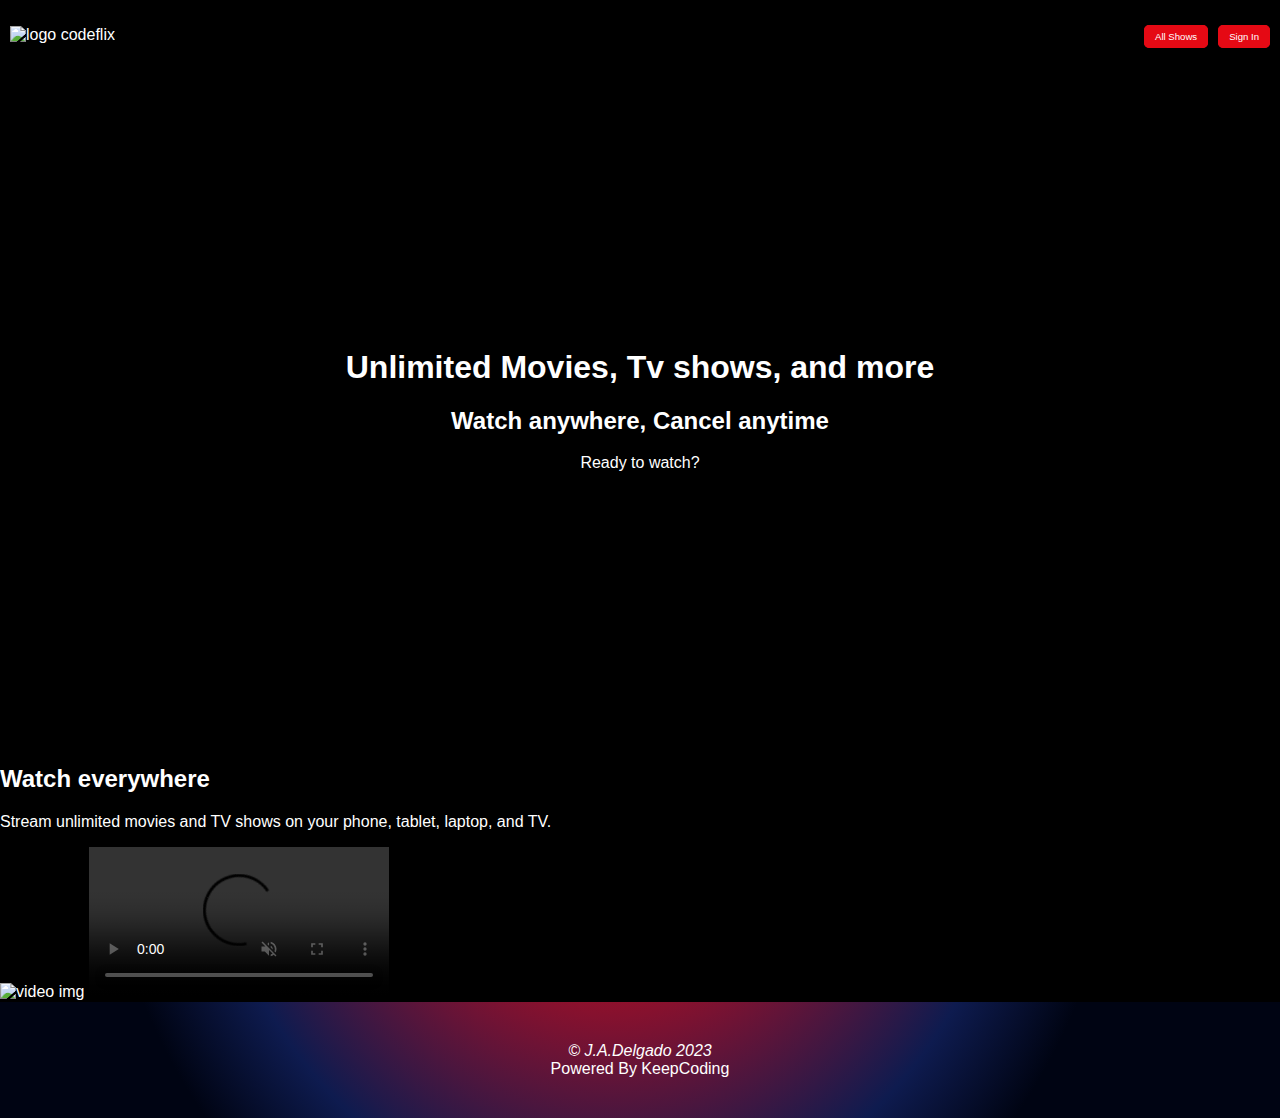
==== html-css-clase/index.html @ fbad03b7 "feat: add new section with video" ====
<!DOCTYPE html>
<html lang="en">
  <head>
    <meta charset="UTF-8" />
    <meta name="viewport" content="width=device-width, initial-scale=1.0" />
    <title>Codeflix</title>
    <link rel="stylesheet" href="styles/normalize.css" />
    <link rel="stylesheet" href="styles/common.css" />
    <link rel="stylesheet" href="styles/footer.css" />
    <link rel="stylesheet" href="styles/banner.css" />
    <link rel="stylesheet" href="styles/header.css" />
    <link rel="stylesheet" href="styles/components.css" />
  </head>
  <body class="main-bg">
    <header class="header">
      <div class="header__image">
        <img src="../assets/app/codeflix.png" alt="logo codeflix" />
      </div>
      <nav class="header__nav">
        <ul class="header__nav__list">
          <li class="header__nav__list__item">
            <a class="btn" href="#shows" target="_blank">All Shows</a>
          </li>
          <li class="header__nav__list__item">
            <a class="btn" href="sign-in.html" target="_blank">Sign In</a>
          </li>
        </ul>
      </nav>
    </header>
    <main>
      <section class="banner">
        <div class="banner__image"></div>
        <div class="banner__content">
          <h1>Unlimited Movies, Tv shows, and more</h1>
          <h2>Watch anywhere, Cancel anytime</h2>
          <p>Ready to watch?</p>
        </div>
      </section>
      <section class="">
        <div>
          <h2>Watch everywhere</h2>
          <p>
            Stream unlimited movies and TV shows on your phone, tablet, laptop,
            and TV.
          </p>
        </div>
        <div>
          <img src="../assets/app/device-pile.png" alt="video img" />
          <video
            src="../assets/app/video-devices.m4v"
            controls
            muted
            loop
            autoplay
          >
            <source src="../assets/app/video-devices.m4v" type="video/mp4" />
          </video>
        </div>
      </section>
    </main>
    <footer class="footer">
      <p>&copy; <em>J.A.Delgado</em> 2023</p>
      <p class="footer__company">Powered by KeepCoding</p>
    </footer>
  </body>
</html>
---- html-css-clase/styles/common.css ----
:root {
  --main-text-color: #fff;
  --main-bg-color: #000;
  --main-brand-color: #e50914;
  --main-brand-color-light: #e44c54;
  font-size: 16px;
  font-family: sans-serif;
}

* {
  box-sizing: border-box;
}

.main-bg {
  color: var(--main-text-color);
  background-color: var(--main-bg-color);
}
---- html-css-clase/styles/footer.css ----
/* Footer */
.footer {
  padding: 20px 0;
  padding: 40px;
  text-align: center;
  font-style: italic;

  background: radial-gradient(
    40.39% 510.66% at 47.68% -217.91%,
    #ff9900 0%,
    #e50914 17.27%,
    #0e1b4f 79.44%,
    #000413 100%
  );
}

/* 1rem = 16px */
.footer p {
  font-size: 1rem;
  margin: 0;
  font-weight: 400;
  text-transform: capitalize;
  /* line-height: 1.4; */
}

.footer .footer__company {
  font-style: normal;
}
---- html-css-clase/styles/banner.css ----
.banner {
  height: 75vh;
  /* background-color: #b5b5b5; */
  text-align: center;
  display: flex;
  justify-content: center;
  align-items: center;
  position: relative;
}

.banner .banner__image {
  background-image: url("../../assets/app/catalog.jpg");
  /* background-repeat: no-repeat;
  background-size: cover; */
  position: absolute;
  top: 0;
  left: 0;
  bottom: 0;
  right: 0;
  opacity: 0.5;
}

.banner .banner__content {
  z-index: 1;
}
---- html-css-clase/styles/header.css ----
.header {
  display: flex;
  align-items: center;
  justify-content: space-between;
  position: sticky;
  background-color: var(--main-bg-color);
  z-index: 99;
  top: 0;
  padding: 10px;
}

.header__image {
  width: 120px;
}

.header__image img {
  width: 100%;
  /* margin-left: 10px; */
}

.header__nav__list {
  display: flex;
  gap: 10px;
  /* align-items: center; */
  /* justify-content: space-between; */
  /* gap: 10px; */
}

.header .header__nav .header__nav__list {
  list-style: none;
}

.header__nav .header__nav__list .header__nav__list__item a {
  text-decoration: none;
  font-size: 0.6rem;
  /* margin-right: 0.6rem; */
}
---- html-css-clase/styles/components.css ----
.btn {
  color: var(--main-text-color);
  background-color: var(--main-brand-color);
  padding: 5px 10px;
  border-radius: 5px;
  cursor: pointer;
  border: 1px solid var(--main-brand-color);
}

.btn:hover {
  background-color: var(--main-brand-color-light);
}
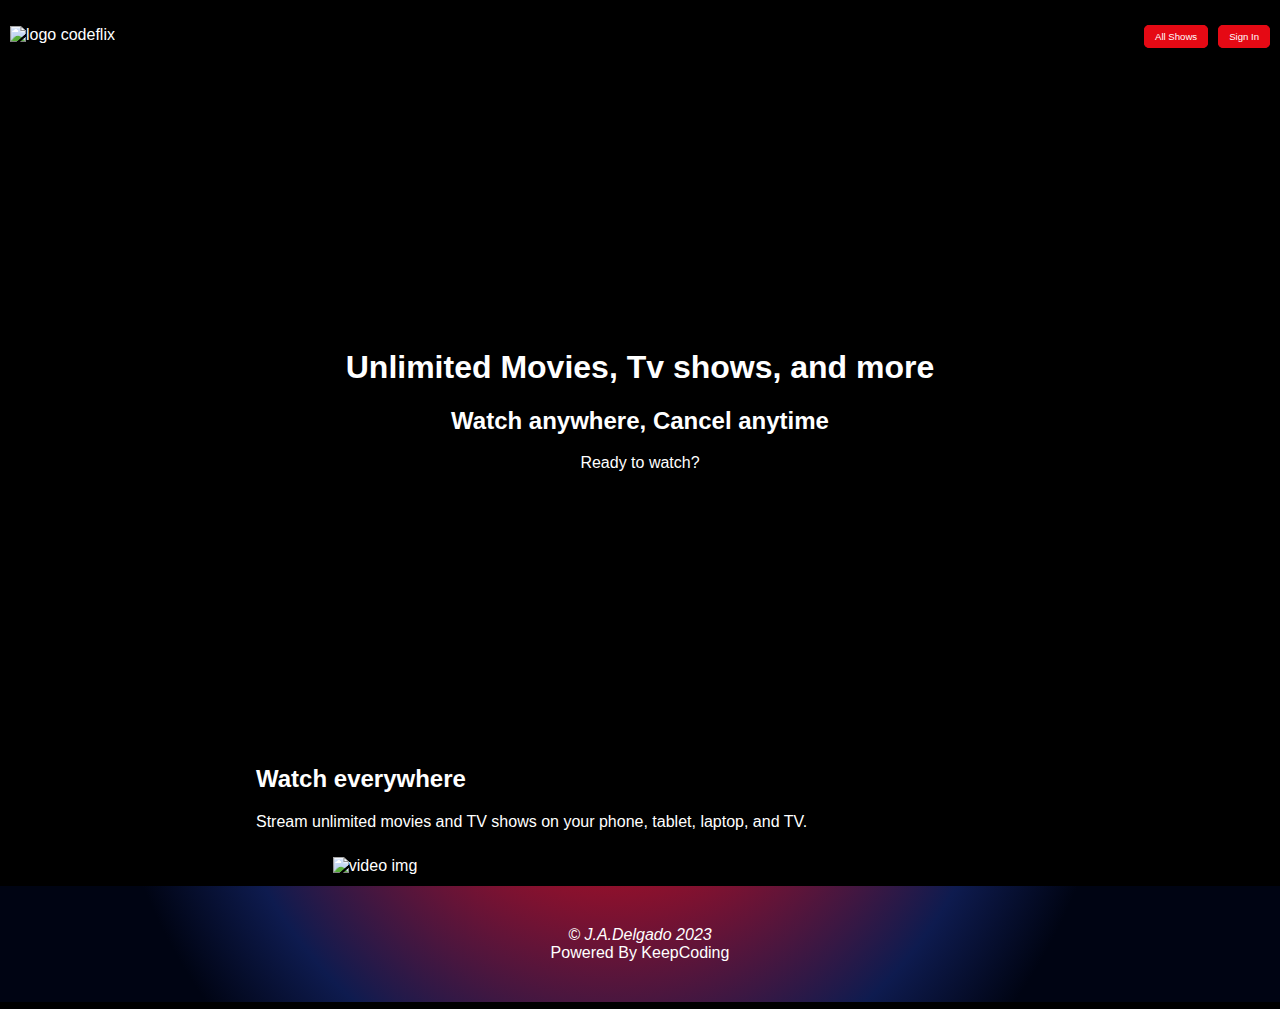
==== commit be86f8eb: "feat: add info section styles" ====
--- a/html-css-clase/index.html
+++ b/html-css-clase/index.html
@@ -10,6 +10,7 @@
     <link rel="stylesheet" href="styles/banner.css" />
     <link rel="stylesheet" href="styles/header.css" />
     <link rel="stylesheet" href="styles/components.css" />
+    <link rel="stylesheet" href="styles/stream.css" />
   </head>
   <body class="main-bg">
     <header class="header">
@@ -36,19 +37,23 @@
           <p>Ready to watch?</p>
         </div>
       </section>
-      <section class="">
-        <div>
+      <section class="info">
+        <div class="info__content">
           <h2>Watch everywhere</h2>
           <p>
             Stream unlimited movies and TV shows on your phone, tablet, laptop,
             and TV.
           </p>
         </div>
-        <div>
-          <img src="../assets/app/device-pile.png" alt="video img" />
+        <div class="info__media">
+          <img
+            class="info__image"
+            src="../assets/app/device-pile.png"
+            alt="video img"
+          />
           <video
+            class="info__video"
             src="../assets/app/video-devices.m4v"
-            controls
             muted
             loop
             autoplay
--- a/html-css-clase/styles/stream.css
+++ b/html-css-clase/styles/stream.css
@@ -0,0 +1,31 @@
+.info {
+  display: flex;
+  flex-direction: column;
+  gap: 10px;
+}
+
+.info .info__content {
+  /* margin-left: 20px; */
+  width: 90%;
+  margin: 0 auto;
+  max-width: 768px;
+}
+
+.info .info__media {
+  display: flex;
+  justify-content: center;
+  position: relative;
+  margin-bottom: 10px;
+}
+
+.info .info__image {
+  width: 48%;
+  z-index: 1;
+}
+
+.info .info__video {
+  position: absolute;
+  width: 30%;
+  top: 10%;
+  z-index: -1;
+}
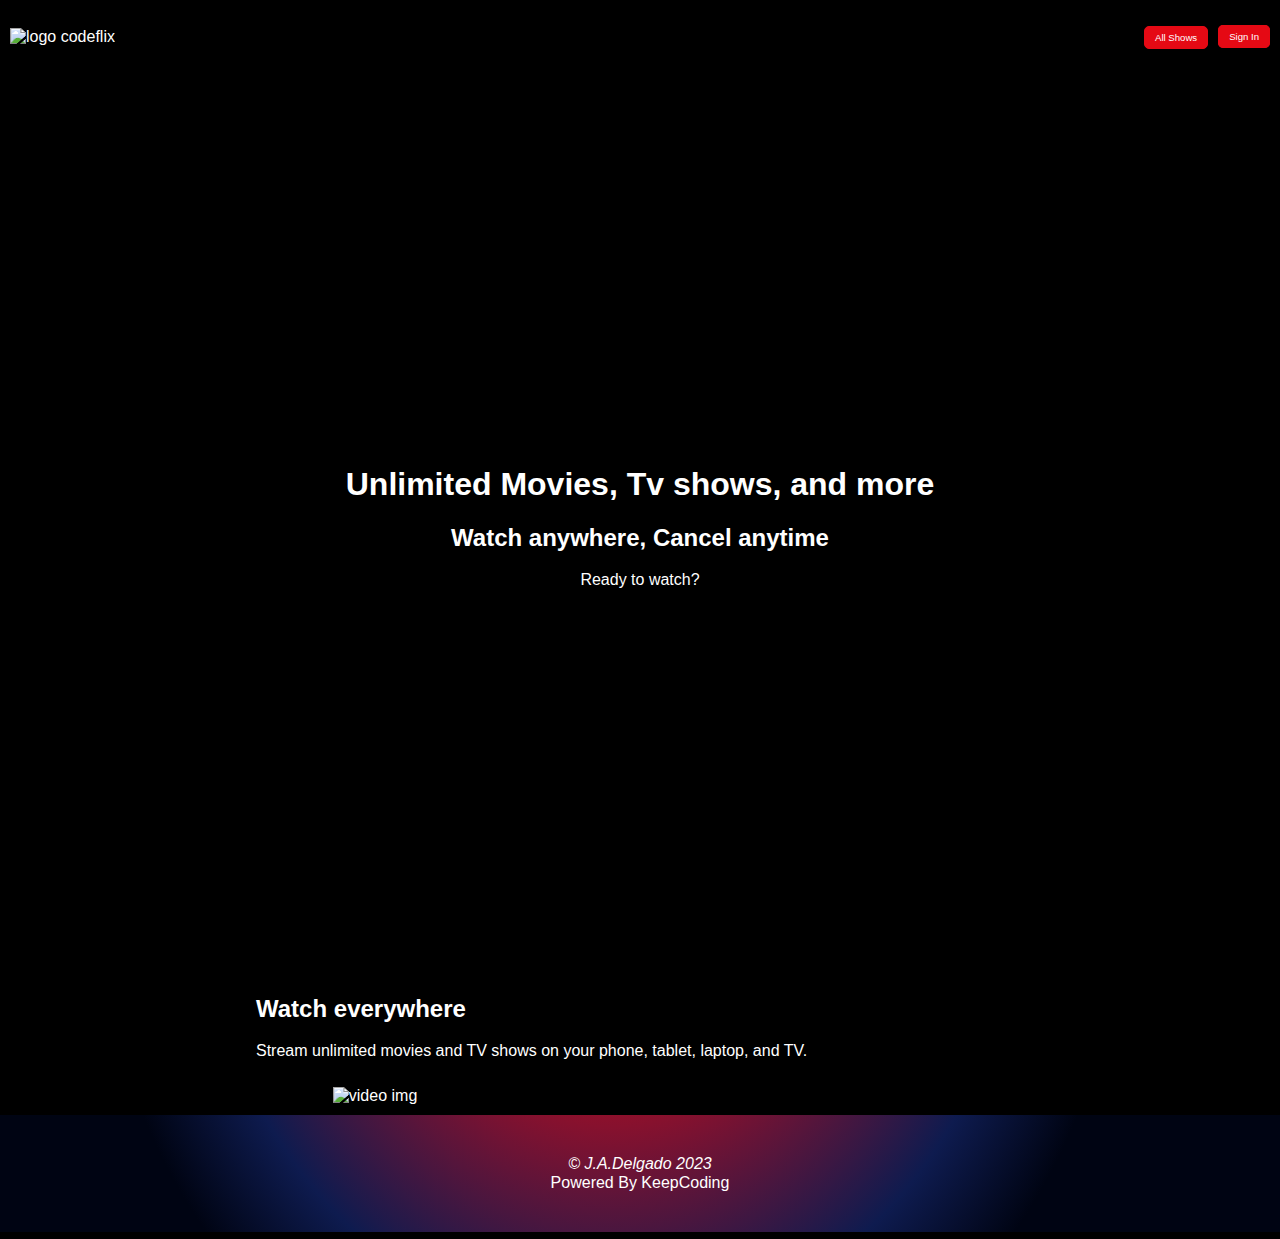
==== commit 29ce7bc9: "feat: add mq to hide menu item" ====
--- a/html-css-clase/index.html
+++ b/html-css-clase/index.html
@@ -20,7 +20,7 @@
       <nav class="header__nav">
         <ul class="header__nav__list">
           <li class="header__nav__list__item">
-            <a class="btn" href="#shows" target="_blank">All Shows</a>
+            <a class="btn hidden-xs" href="#shows" target="_blank">All Shows</a>
           </li>
           <li class="header__nav__list__item">
             <a class="btn" href="sign-in.html" target="_blank">Sign In</a>
--- a/html-css-clase/styles/banner.css
+++ b/html-css-clase/styles/banner.css
@@ -1,5 +1,5 @@
 .banner {
-  height: 75vh;
+  height: 100vh;
   /* background-color: #b5b5b5; */
   text-align: center;
   display: flex;
--- a/html-css-clase/styles/components.css
+++ b/html-css-clase/styles/components.css
@@ -10,3 +10,14 @@
 .btn:hover {
   background-color: var(--main-brand-color-light);
 }
+
+.hidden-xs {
+  display: none;
+}
+
+/* Todo lo que está por encima de 768px, por defecto screen and */
+@media (min-width: 768px) {
+  .hidden-xs {
+    display: block;
+  }
+}
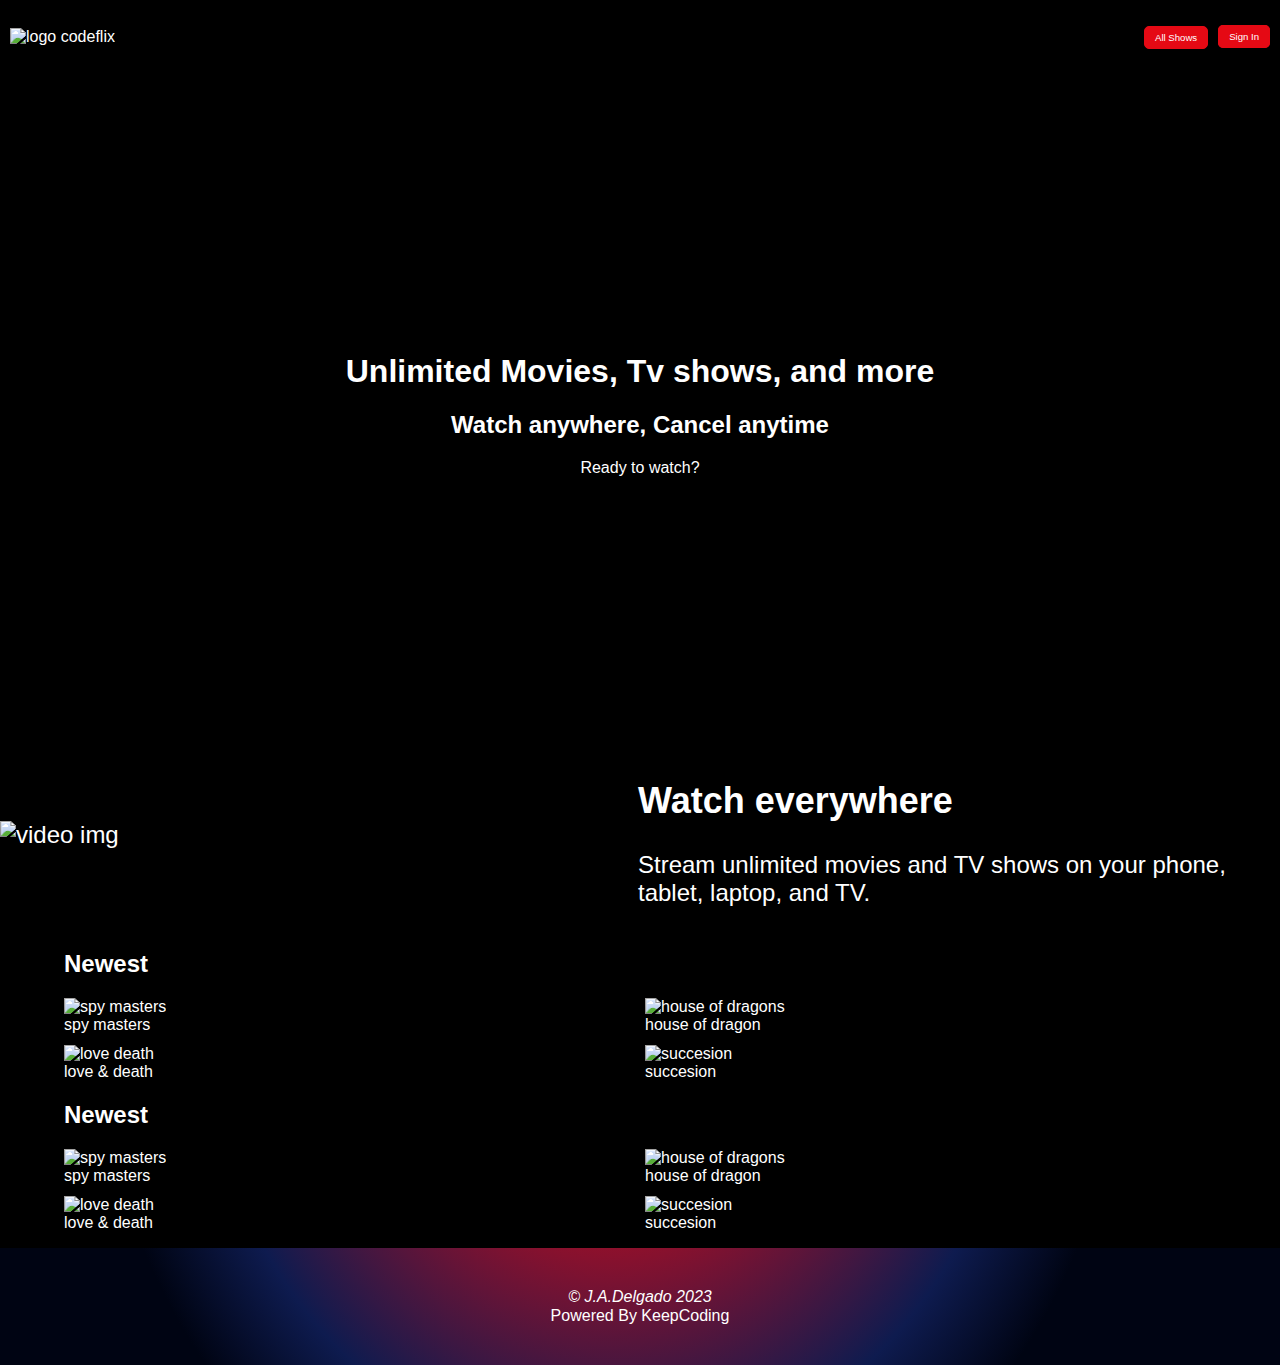
==== commit 2c7b73a0: "feat: add shows section with styles" ====
--- a/html-css-clase/index.html
+++ b/html-css-clase/index.html
@@ -11,6 +11,7 @@
     <link rel="stylesheet" href="styles/header.css" />
     <link rel="stylesheet" href="styles/components.css" />
     <link rel="stylesheet" href="styles/stream.css" />
+    <link rel="stylesheet" href="styles/shows.css" />
   </head>
   <body class="main-bg">
     <header class="header">
@@ -62,6 +63,50 @@
           </video>
         </div>
       </section>
+      <section class="shows">
+        <section class="shows__section">
+          <h2>Newest</h2>
+          <ul class="shows__list">
+            <figure>
+              <img src="../assets/series/serie_1.jpg" alt="spy masters" />
+              <figcaption>spy masters</figcaption>
+            </figure>
+            <figure>
+              <img src="../assets/series/serie_2.jpg" alt="house of dragons" />
+              <figcaption>house of dragon</figcaption>
+            </figure>
+            <figure>
+              <img src="../assets/series/serie_3.jpg" alt="love death" />
+              <figcaption>love & death</figcaption>
+            </figure>
+            <figure>
+              <img src="../assets/series/serie_4.jpg" alt="succesion" />
+              <figcaption>succesion</figcaption>
+            </figure>
+          </ul>
+        </section>
+        <section>
+          <h2>Newest</h2>
+          <ul class="shows__list">
+            <figure>
+              <img src="../assets/series/serie_1.jpg" alt="spy masters" />
+              <figcaption>spy masters</figcaption>
+            </figure>
+            <figure>
+              <img src="../assets/series/serie_2.jpg" alt="house of dragons" />
+              <figcaption>house of dragon</figcaption>
+            </figure>
+            <figure>
+              <img src="../assets/series/serie_3.jpg" alt="love death" />
+              <figcaption>love & death</figcaption>
+            </figure>
+            <figure>
+              <img src="../assets/series/serie_4.jpg" alt="succesion" />
+              <figcaption>succesion</figcaption>
+            </figure>
+          </ul>
+        </section>
+      </section>
     </main>
     <footer class="footer">
       <p>&copy; <em>J.A.Delgado</em> 2023</p>
--- a/html-css-clase/styles/banner.css
+++ b/html-css-clase/styles/banner.css
@@ -23,3 +23,9 @@
 .banner .banner__content {
   z-index: 1;
 }
+
+@media (min-width: 768px) {
+  .banner {
+    height: 75vh;
+  }
+}
--- a/html-css-clase/styles/header.css
+++ b/html-css-clase/styles/header.css
@@ -35,3 +35,9 @@
   font-size: 0.6rem;
   /* margin-right: 0.6rem; */
 }
+
+@media (min-width: 768px) {
+  .header__image {
+    width: 200px;
+  }
+}
--- a/html-css-clase/styles/components.css
+++ b/html-css-clase/styles/components.css
@@ -11,8 +11,42 @@
   background-color: var(--main-brand-color-light);
 }
 
+.btn.btn--reset {
+  background-color: #666;
+  border-color: #666;
+}
 .hidden-xs {
   display: none;
+}
+
+.form__element {
+  display: flex;
+  flex-direction: column;
+  margin-bottom: 12px;
+  font-weight: 400;
+}
+
+.form__element--checkbox {
+  flex-direction: row;
+  align-items: center;
+  gap: 5px;
+}
+
+.form__label {
+  margin-bottom: 5px;
+  font-size: 1.2rem;
+}
+
+.form__input {
+  padding: 10px 6px;
+  border-radius: 5px;
+  background-color: #999;
+  border: none;
+  color: rgb(255, 255, 255);
+}
+
+.form__input::placeholder {
+  color: #666;
 }
 
 /* Todo lo que está por encima de 768px, por defecto screen and */
--- a/html-css-clase/styles/stream.css
+++ b/html-css-clase/styles/stream.css
@@ -19,13 +19,32 @@
 }
 
 .info .info__image {
-  width: 48%;
+  width: 274px;
   z-index: 1;
 }
 
 .info .info__video {
   position: absolute;
-  width: 30%;
-  top: 10%;
+  width: 175px;
+  top: 30px;
   z-index: -1;
 }
+
+@media (min-width: 768px) {
+  .info .info__image {
+    width: 628px;
+  }
+
+  .info .info__video {
+    width: 384px;
+    top: 70px;
+  }
+}
+
+@media (min-width: 1024px) {
+  .info {
+    flex-direction: row-reverse;
+    align-items: center;
+    font-size: 1.5rem;
+  }
+}
--- a/html-css-clase/styles/shows.css
+++ b/html-css-clase/styles/shows.css
@@ -0,0 +1,20 @@
+.shows {
+  width: 90%;
+  margin: 0 auto;
+}
+
+.shows__list {
+  padding: 0;
+  list-style: none;
+  display: grid;
+  grid-template-columns: repeat(2, 1fr);
+  gap: 10px;
+}
+
+.shows .shows__list img {
+  width: 100%;
+}
+
+.shows .shows__list figure {
+  margin: 0;
+}
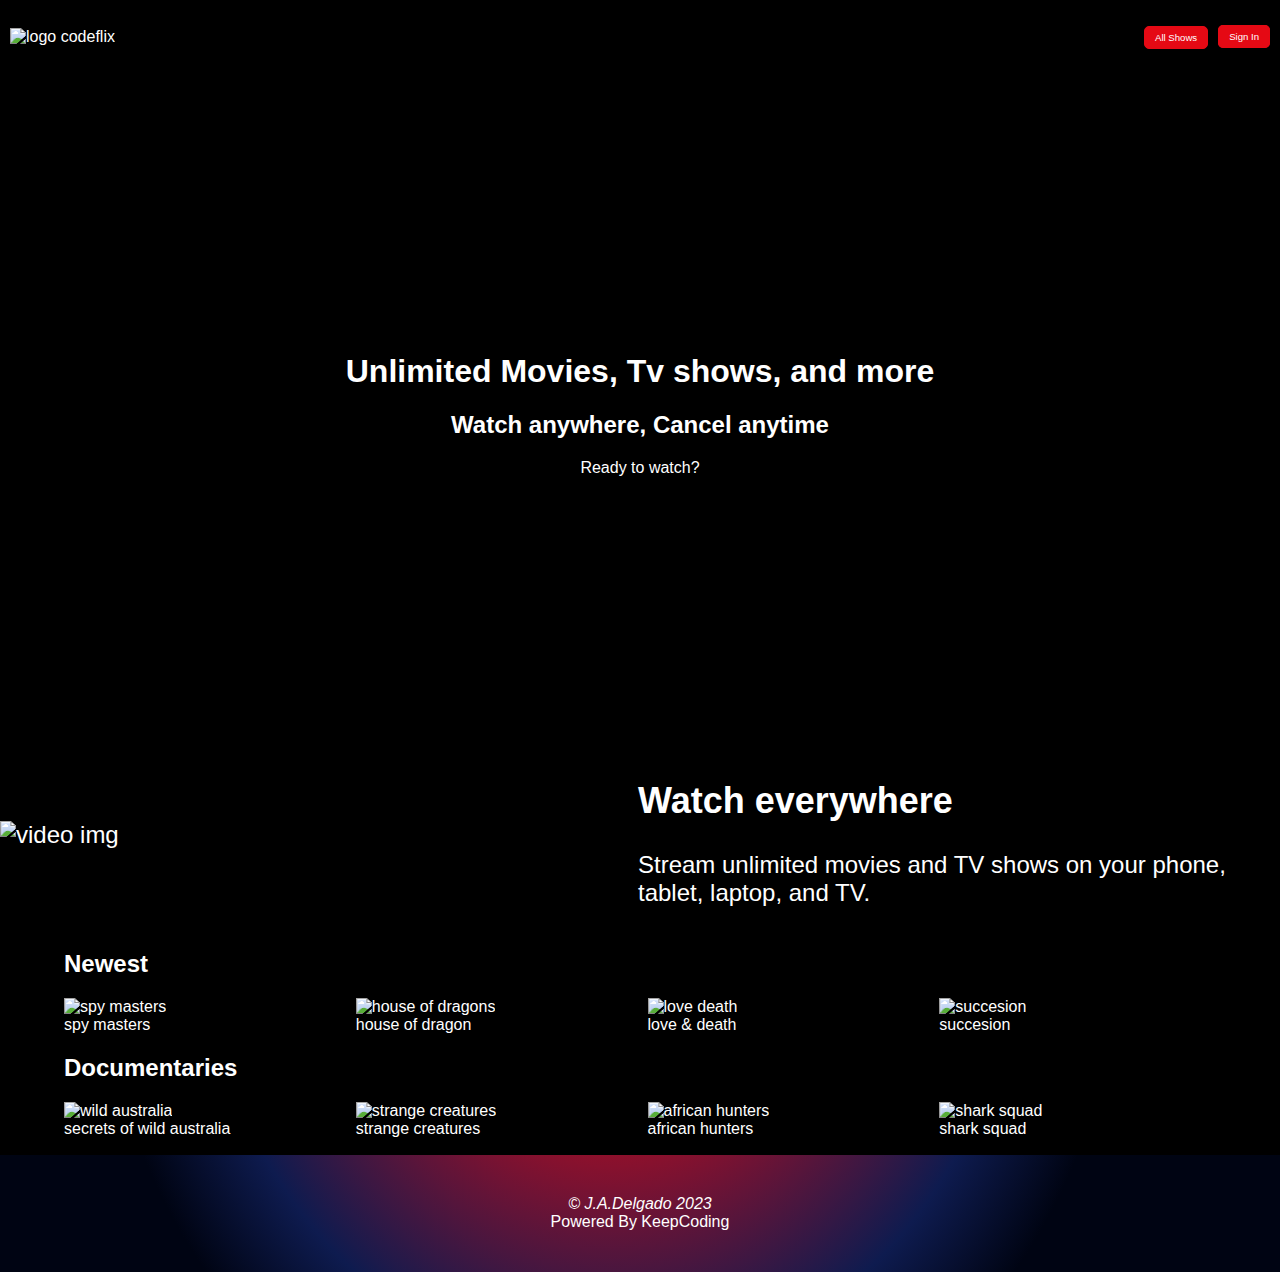
==== commit 437b1449: "refactor: change documentaries section" ====
--- a/html-css-clase/index.html
+++ b/html-css-clase/index.html
@@ -86,23 +86,23 @@
           </ul>
         </section>
         <section>
-          <h2>Newest</h2>
+          <h2>Documentaries</h2>
           <ul class="shows__list">
             <figure>
-              <img src="../assets/series/serie_1.jpg" alt="spy masters" />
-              <figcaption>spy masters</figcaption>
+              <img src="../assets/docus/docu_1.webp" alt="wild australia" />
+              <figcaption>secrets of wild australia</figcaption>
             </figure>
             <figure>
-              <img src="../assets/series/serie_2.jpg" alt="house of dragons" />
-              <figcaption>house of dragon</figcaption>
+              <img src="../assets/docus/docu_2.webp" alt="strange creatures" />
+              <figcaption>strange creatures</figcaption>
             </figure>
             <figure>
-              <img src="../assets/series/serie_3.jpg" alt="love death" />
-              <figcaption>love & death</figcaption>
+              <img src="../assets/docus/docu_3.webp" alt="african hunters" />
+              <figcaption>african hunters</figcaption>
             </figure>
             <figure>
-              <img src="../assets/series/serie_4.jpg" alt="succesion" />
-              <figcaption>succesion</figcaption>
+              <img src="../assets/docus/docu_4.webp" alt="shark squad" />
+              <figcaption>shark squad</figcaption>
             </figure>
           </ul>
         </section>
--- a/html-css-clase/styles/shows.css
+++ b/html-css-clase/styles/shows.css
@@ -8,7 +8,7 @@
   list-style: none;
   display: grid;
   grid-template-columns: repeat(2, 1fr);
-  gap: 10px;
+  gap: 15px;
 }
 
 .shows .shows__list img {
@@ -18,3 +18,9 @@
 .shows .shows__list figure {
   margin: 0;
 }
+
+@media (min-width: 48em) {
+  .shows__list {
+    grid-template-columns: repeat(4, 1fr);
+  }
+}
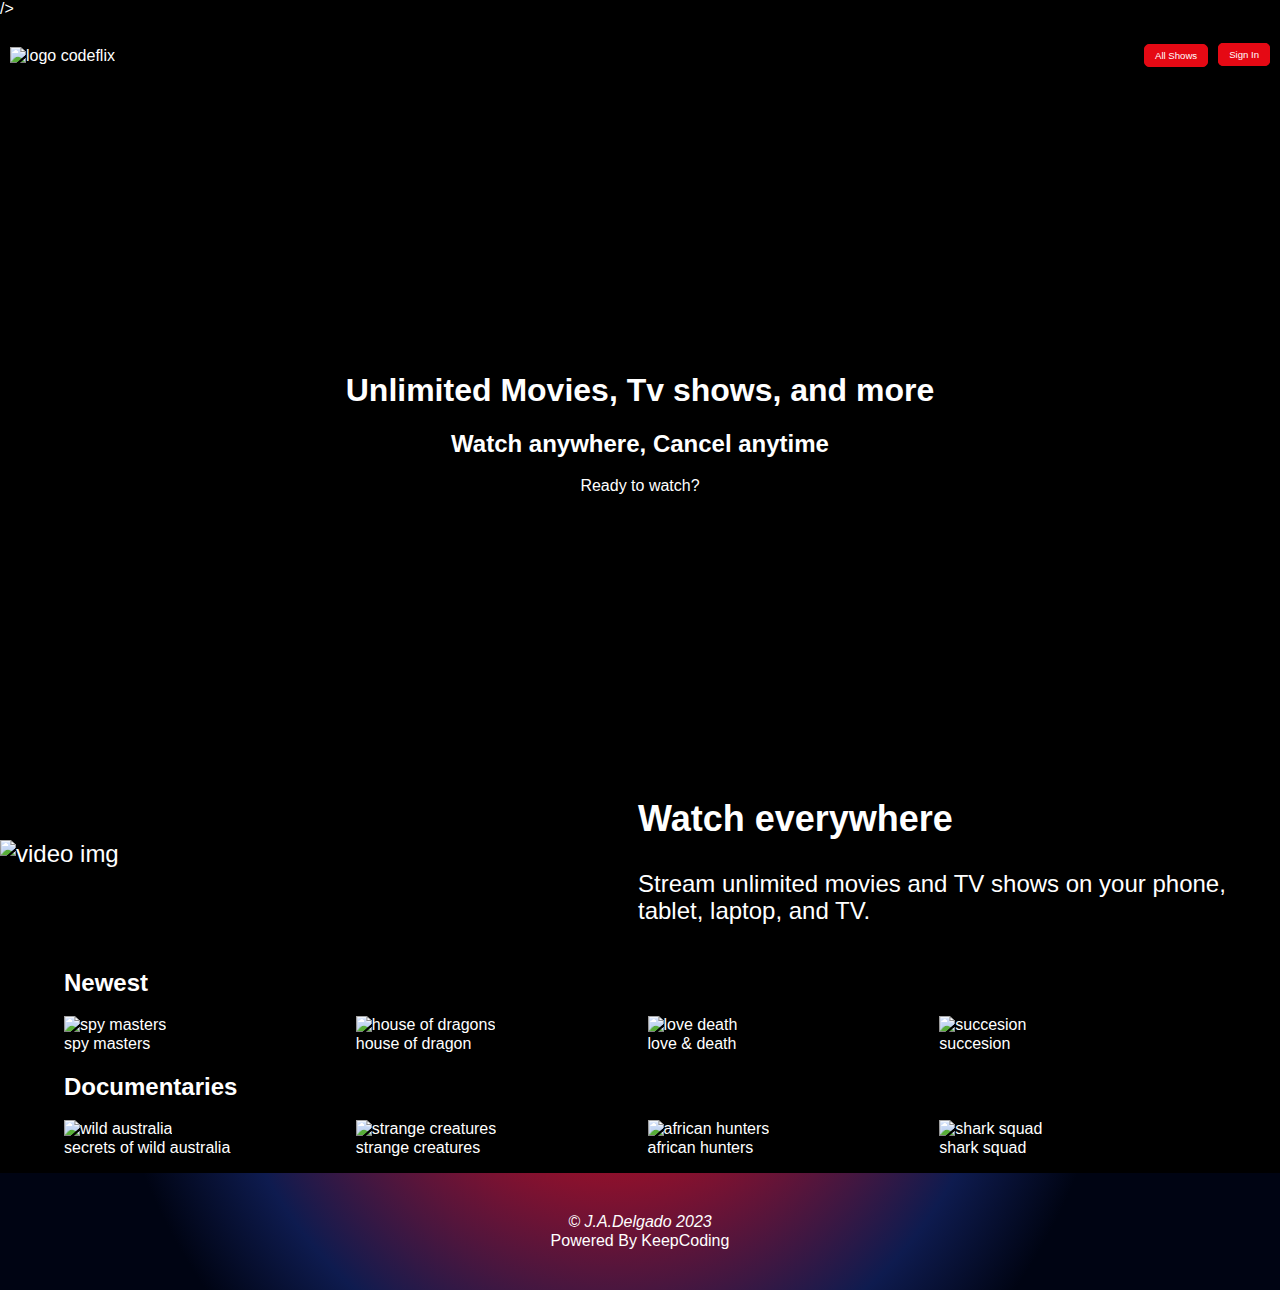
==== commit 5cffade6: "feat: open graph meta" ====
--- a/html-css-clase/index.html
+++ b/html-css-clase/index.html
@@ -4,6 +4,15 @@
     <meta charset="UTF-8" />
     <meta name="viewport" content="width=device-width, initial-scale=1.0" />
     <title>Codeflix</title>
+    <meta property="og:title" content="Codeflix" />
+    <meta property="og:description" content="Codeflix website description" />
+    <meta property="og:type" content="website" />
+    <meta property="og:url" content="https://codeflix.netlify.app/" />
+    <meta
+      property="og:image"
+      content="https://github.com/JoseAlbDR/keepcoding-html-css/blob/main/assets/app/catalog.jpg?raw=true"
+    />
+    />
     <link rel="stylesheet" href="styles/normalize.css" />
     <link rel="stylesheet" href="styles/common.css" />
     <link rel="stylesheet" href="styles/footer.css" />
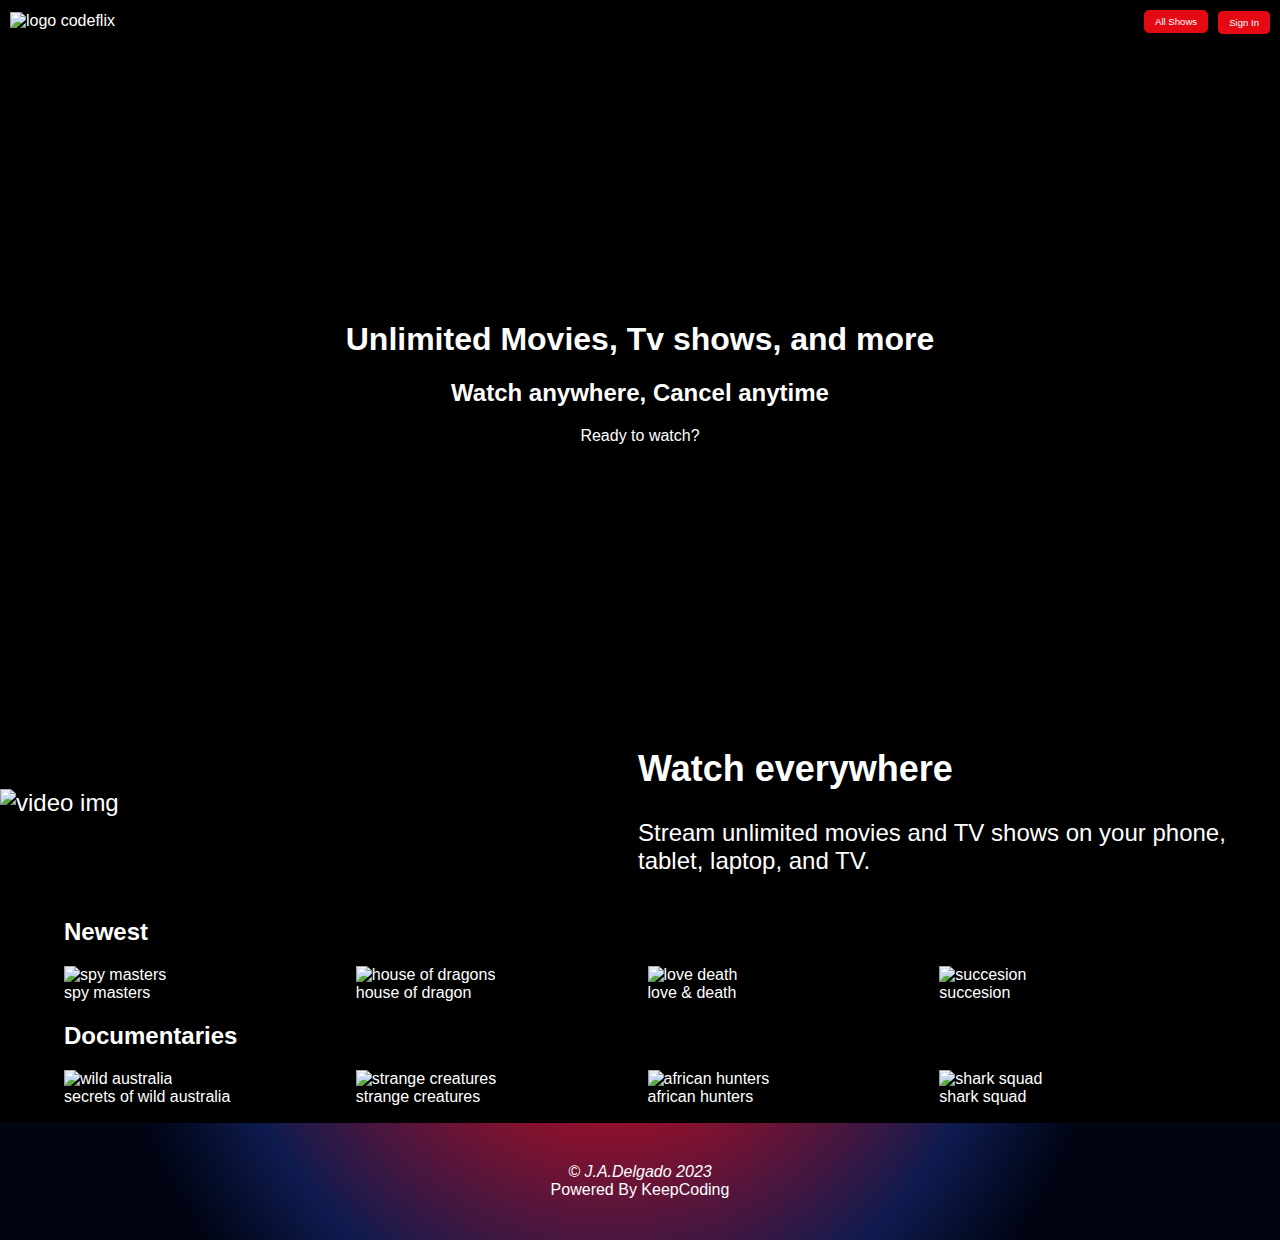
==== commit 440a7df4: "feat: fadeIn animation in banner" ====
--- a/html-css-clase/index.html
+++ b/html-css-clase/index.html
@@ -7,11 +7,10 @@
     <meta property="og:title" content="Codeflix" />
     <meta property="og:description" content="Codeflix website description" />
     <meta property="og:type" content="website" />
-    <meta property="og:url" content="https://codeflix.netlify.app/" />
+
     <meta
       property="og:image"
       content="https://github.com/JoseAlbDR/keepcoding-html-css/blob/main/assets/app/catalog.jpg?raw=true"
-    />
     />
     <link rel="stylesheet" href="styles/normalize.css" />
     <link rel="stylesheet" href="styles/common.css" />
--- a/html-css-clase/styles/banner.css
+++ b/html-css-clase/styles/banner.css
@@ -6,6 +6,7 @@
   justify-content: center;
   align-items: center;
   position: relative;
+  animation: fadeIn 1s linear;
 }
 
 .banner .banner__image {
@@ -29,3 +30,12 @@
     height: 75vh;
   }
 }
+
+@keyframes fadeIn {
+  0% {
+    opacity: 0;
+  }
+  100% {
+    opacity: 1;
+  }
+}
--- a/html-css-clase/styles/header.css
+++ b/html-css-clase/styles/header.css
@@ -20,8 +20,9 @@
 
 .header__nav__list {
   display: flex;
+  margin: 0;
   gap: 10px;
-  /* align-items: center; */
+  align-items: center;
   /* justify-content: space-between; */
   /* gap: 10px; */
 }
--- a/html-css-clase/styles/components.css
+++ b/html-css-clase/styles/components.css
@@ -5,10 +5,12 @@
   border-radius: 5px;
   cursor: pointer;
   border: 1px solid var(--main-brand-color);
+  transition: all 1s;
 }
 
 .btn:hover {
-  background-color: var(--main-brand-color-light);
+  background-color: #fff;
+  color: var(--main-brand-color);
 }
 
 .btn.btn--reset {
--- a/html-css-clase/styles/shows.css
+++ b/html-css-clase/styles/shows.css
@@ -15,6 +15,10 @@
   width: 100%;
 }
 
+.shows .shows__list img:hover {
+  transform: rotate(180);
+}
+
 .shows .shows__list figure {
   margin: 0;
 }
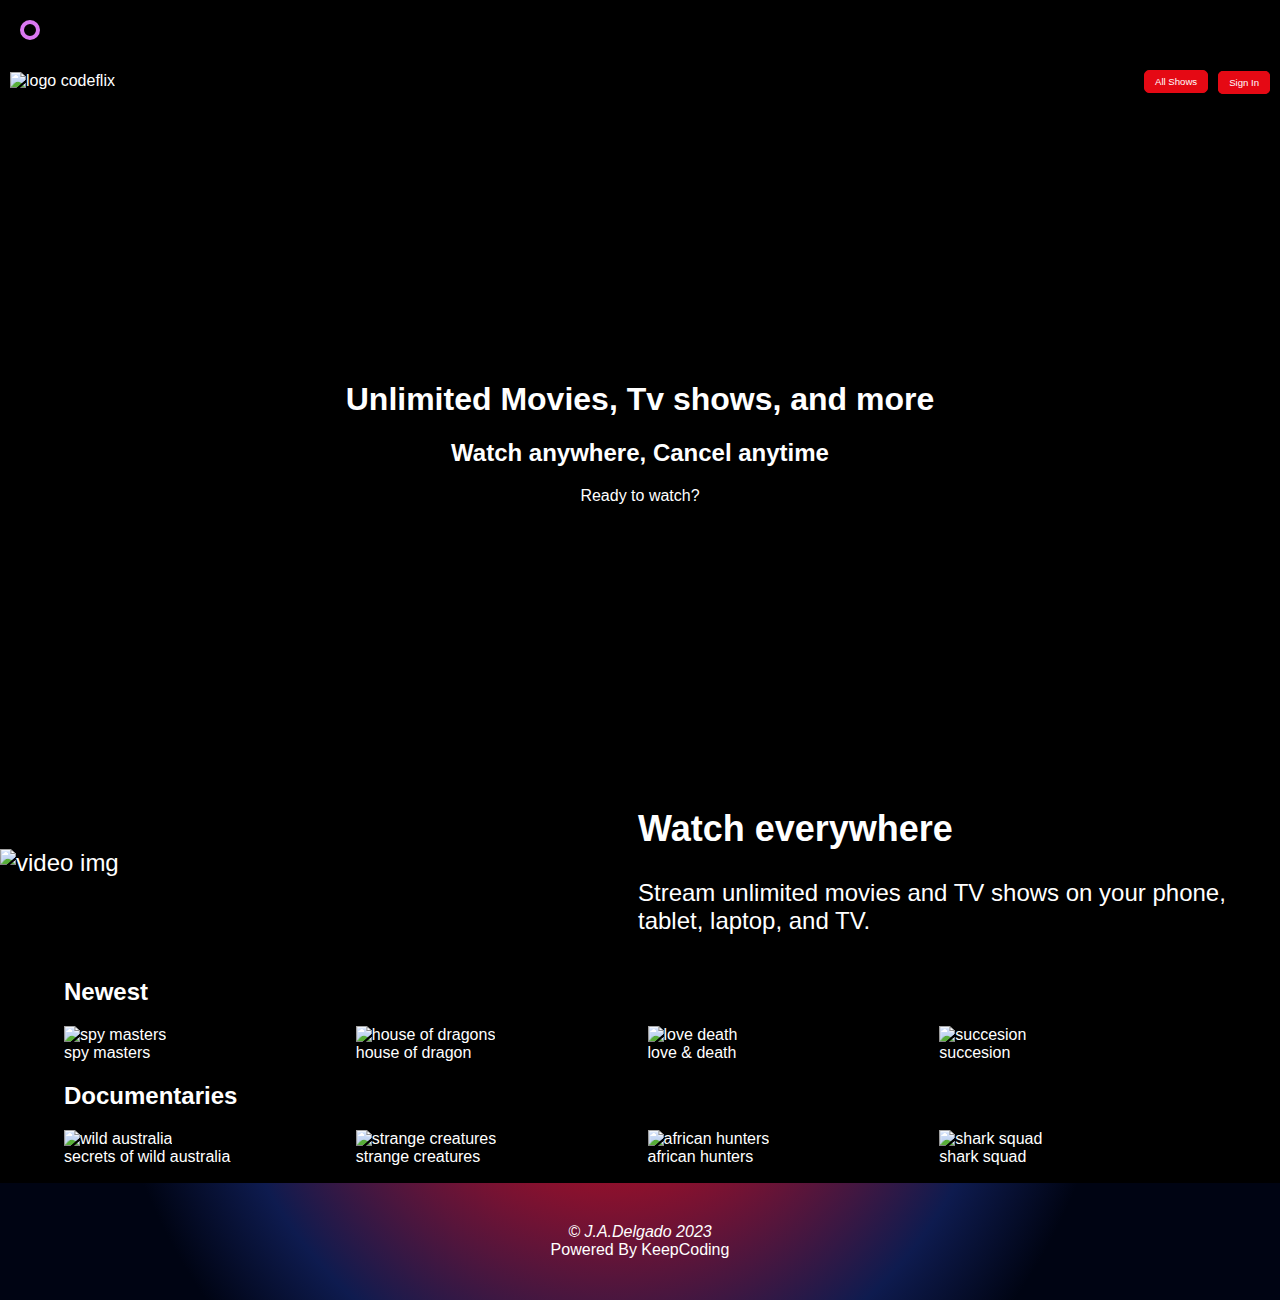
==== commit 311f1508: "feat: spinner animation" ====
--- a/html-css-clase/index.html
+++ b/html-css-clase/index.html
@@ -22,6 +22,7 @@
     <link rel="stylesheet" href="styles/shows.css" />
   </head>
   <body class="main-bg">
+    <div class="spinner"></div>
     <header class="header">
       <div class="header__image">
         <img src="../assets/app/codeflix.png" alt="logo codeflix" />
--- a/html-css-clase/styles/components.css
+++ b/html-css-clase/styles/components.css
@@ -57,3 +57,45 @@
     display: block;
   }
 }
+
+@keyframes spin {
+  0% {
+    border-left-color: #da77f2;
+    border-top-color: #e599f7;
+    border-right-color: #eebefa;
+    border-bottom-color: #f3d9fa;
+  }
+  25% {
+    border-top-color: #da77f2;
+    border-right-color: #e599f7;
+    border-bottom-color: #eebefa;
+    border-left-color: #f3d9fa;
+  }
+  50% {
+    border-right-color: #da77f2;
+    border-bottom-color: #e599f7;
+    border-left-color: #eebefa;
+    border-top-color: #f3d9fa;
+  }
+  75% {
+    border-bottom-color: #da77f2;
+    border-left-color: #e599f7;
+    border-top-color: #eebefa;
+    border-right-color: #f3d9fa;
+  }
+  100% {
+    border-left-color: #da77f2;
+    border-top-color: #e599f7;
+    border-right-color: #eebefa;
+    border-bottom-color: #f3d9fa;
+  }
+}
+
+.spinner {
+  margin: 20px;
+  height: 20px;
+  width: 20px;
+  border: 4px solid #da77f2;
+  border-radius: 50%;
+  animation: spin 0.7s linear infinite;
+}
